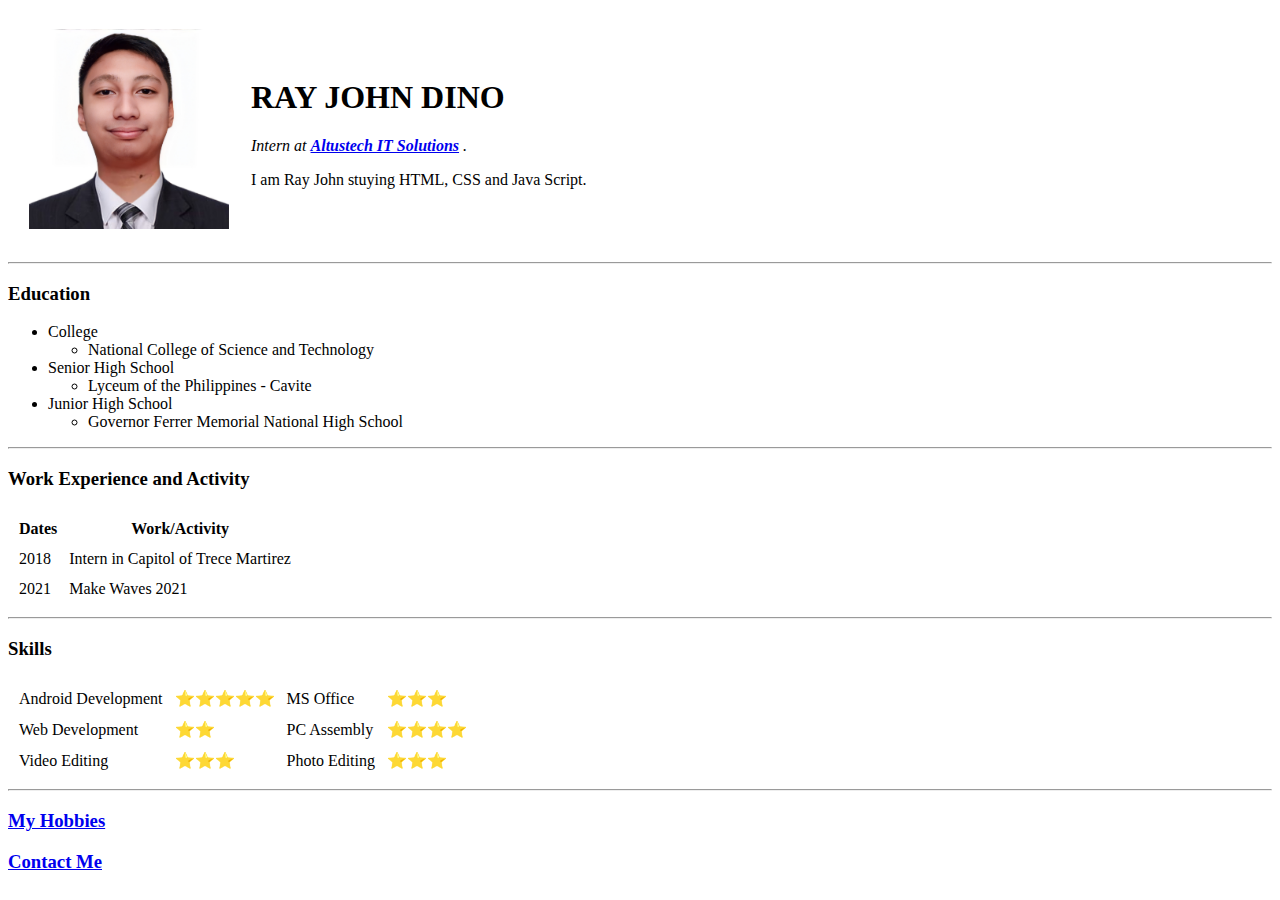
==== index.html @ 318a7840 "Add files via upload" ====
<!DOCTYPE html>
<html lang="en" dir="ltr">
  <head>
    <meta charset="utf-8">
    <title>RJ's Personal Site</title>
    <link rel="stylesheet" href="css/style.css">
    <link rel="icon" href="favicon.ico">

  </head>
  <body>
    <table cellspacing = "20"> <!-- Creating table -->
      <tr>
      <td> <!-- table cell (data content) -->
        <img src="profile.jpg" alt="Ray John Profile Picture" width="200" height="200"> <!-- image -->
      </td>
      <td>
        <h1> RAY JOHN DINO </h1>
        <p> <!-- paragraph -->
          <em> <!-- emphasis (italicized)  -->
            Intern at
            <strong> <!-- highlight or bold -->
              <a href="https://altustechit.com/">Altustech IT Solutions</a> <!-- link to url page -->
            </strong>. </em> </p>

        <p>I am Ray John stuying HTML, CSS and Java Script.</p>
      </td>
      </tr>
    </table>

    <hr>

    <h3>Education</h3>
    <ul> <!-- nested unordered list -->
      <li>College</li>
        <ul>
          <li>National College of Science and Technology</li>
        </ul>

      <li>Senior High School</li>
      <ul>
        <li>Lyceum of the Philippines - Cavite</li>
      </ul>

      <li>Junior High School</li>
      <ul>
        <li>Governor Ferrer Memorial National High School</li>
      </ul>
    </ul>

    <hr>

    <h3>Work Experience and Activity</h3>

    <table cellspacing = "10"> <!-- Creating table -->
      <thead> <!-- table header (title for each cell) -->
        <th>Dates</th>
        <th>Work/Activity</th>
      </thead>
      <tbody>
        <tr> <!-- table row -->
          <td>2018</td> <!-- table cell (data content) -->
          <td>Intern in Capitol of Trece Martirez</td>
        </tr>
        <tr>
          <td>2021</td>
          <td>Make Waves 2021</td>
        </tr>
      </tbody>
    </table>

    <hr>

    <h3>Skills</h3>
    <table cellspacing = "10">
      <tr>
        <td>Android Development</td>
        <td>⭐⭐⭐⭐⭐</td>
        <td>MS Office</td>
        <td>⭐⭐⭐</td>
      </tr>
      <tr>
        <td>Web Development</td>
        <td>⭐⭐</td>
        <td>PC Assembly</td>
        <td>⭐⭐⭐⭐</td>
      </tr>
      <tr>
        <td>Video Editing</td>
        <td>⭐⭐⭐</td>
        <td>Photo Editing</td>
        <td>⭐⭐⭐</td>
      </tr>
    </table>

    <hr>

    <h3> <a href="hobbies.html">My Hobbies</a></h3> <!-- link to next page (html file) -->

    <h3> <a href="contact.html">Contact Me</a></h3> <!-- link to next page (html file) -->

  </body>
</html>
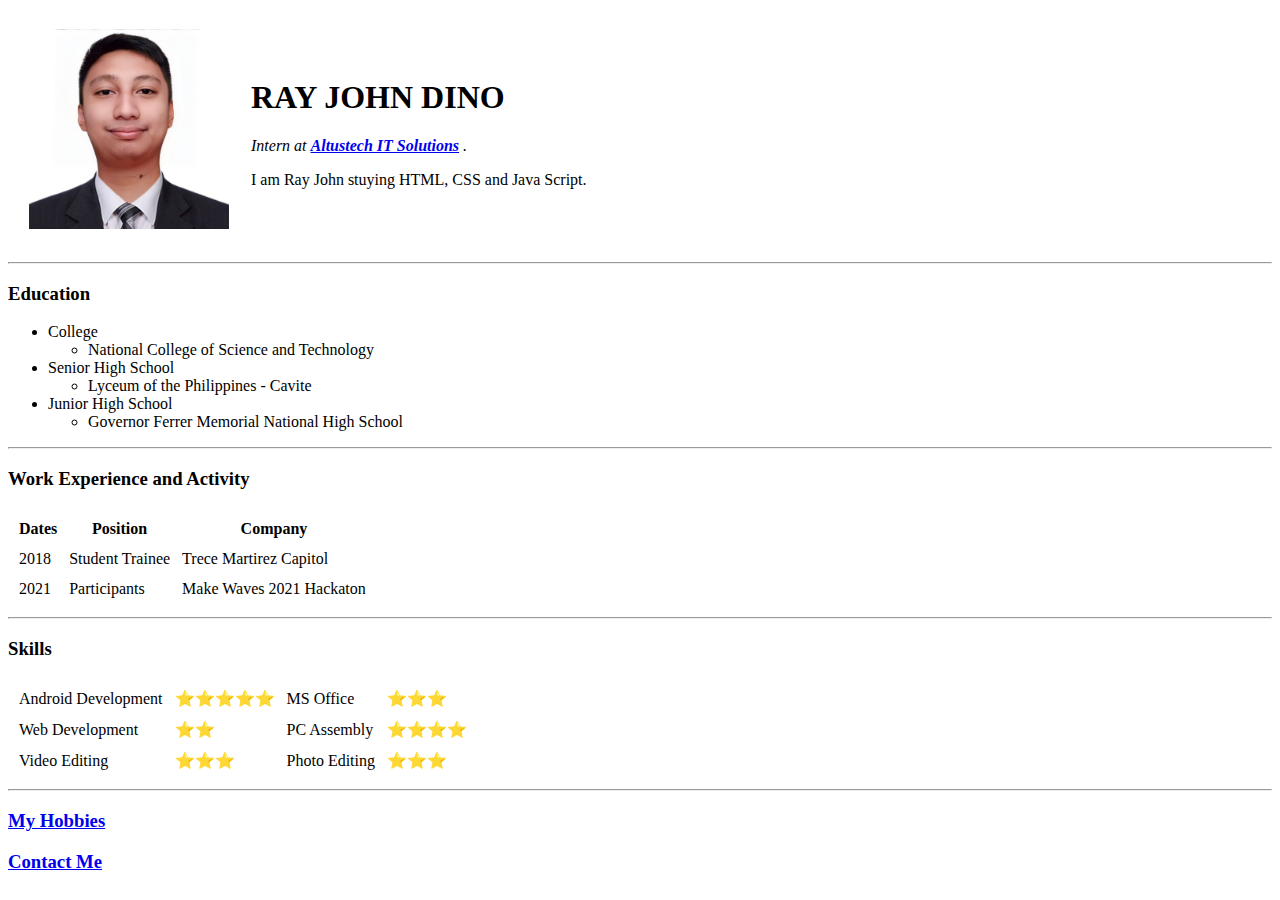
==== commit db3cb2f8: "Add files via upload" ====
--- a/index.html
+++ b/index.html
@@ -3,7 +3,7 @@
   <head>
     <meta charset="utf-8">
     <title>RJ's Personal Site</title>
-    <link rel="stylesheet" href="css/style.css">
+    <link rel="stylesheet" href="/css/style.css">
     <link rel="icon" href="favicon.ico">
 
   </head>
@@ -54,16 +54,20 @@
     <table cellspacing = "10"> <!-- Creating table -->
       <thead> <!-- table header (title for each cell) -->
         <th>Dates</th>
-        <th>Work/Activity</th>
+        <th>Position</th>
+        <th>Company</th>
+
       </thead>
       <tbody>
         <tr> <!-- table row -->
           <td>2018</td> <!-- table cell (data content) -->
-          <td>Intern in Capitol of Trece Martirez</td>
+          <td>Student Trainee</td>
+          <td>Trece Martirez Capitol</td>
         </tr>
         <tr>
           <td>2021</td>
-          <td>Make Waves 2021</td>
+          <td>Participants</td>
+          <td>Make Waves 2021 Hackaton</td>
         </tr>
       </tbody>
     </table>
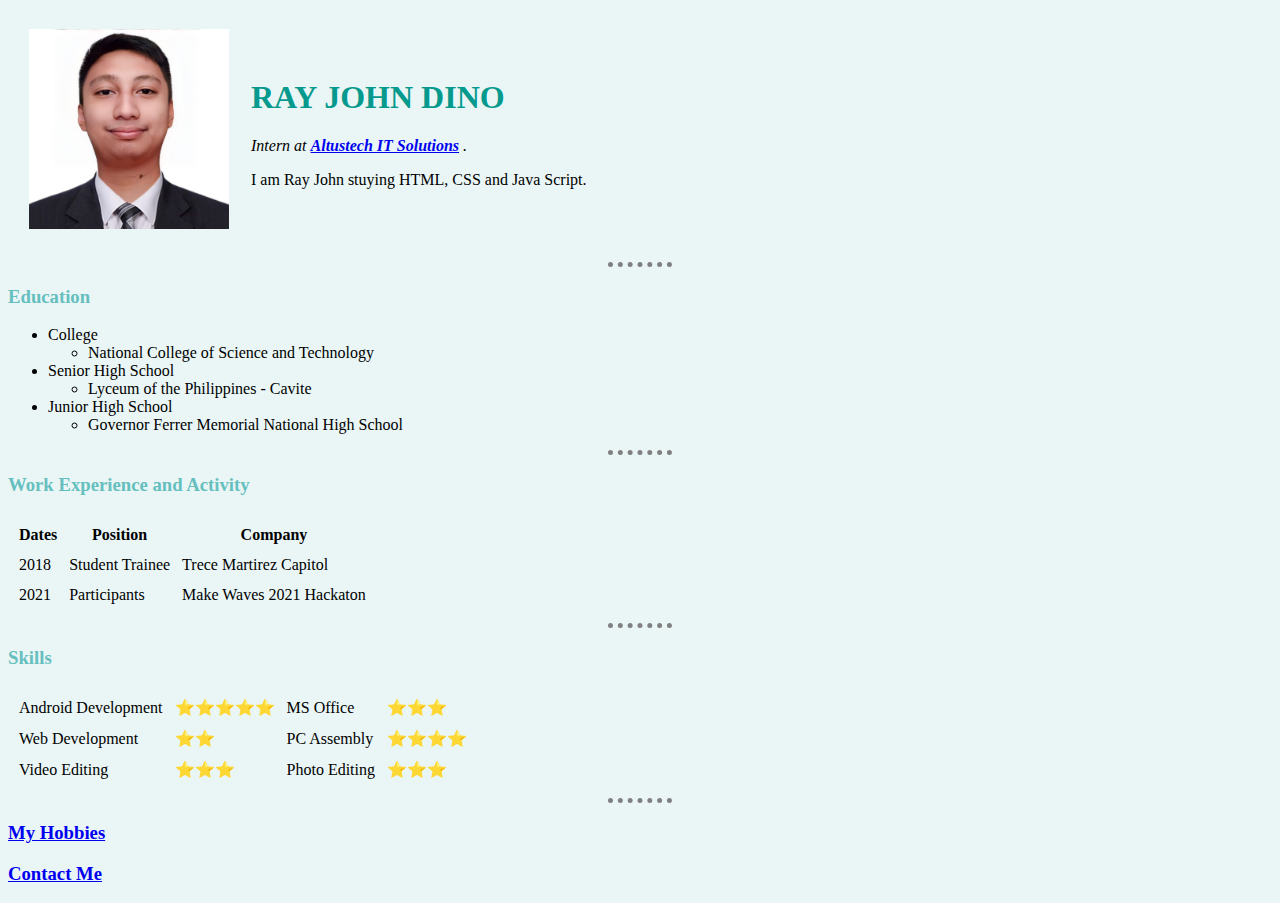
==== commit 53339748: "Update index.html" ====
--- a/index.html
+++ b/index.html
@@ -3,7 +3,7 @@
   <head>
     <meta charset="utf-8">
     <title>RJ's Personal Site</title>
-    <link rel="stylesheet" href="/css/style.css">
+    <link rel="stylesheet" href="css/style.css">
     <link rel="icon" href="favicon.ico">
 
   </head>
--- a/css/style.css
+++ b/css/style.css
@@ -0,0 +1,21 @@
+body{
+  background-color: #EAF6F6;
+}
+
+hr{
+
+  border-style: none;
+  border-top-style: dotted;
+  border-color: grey;
+  border-width: 5px;
+  width: 5%;
+}
+
+h1{
+  color: #069A8E;
+
+}
+
+h3{
+  color: #66BFBF;
+}
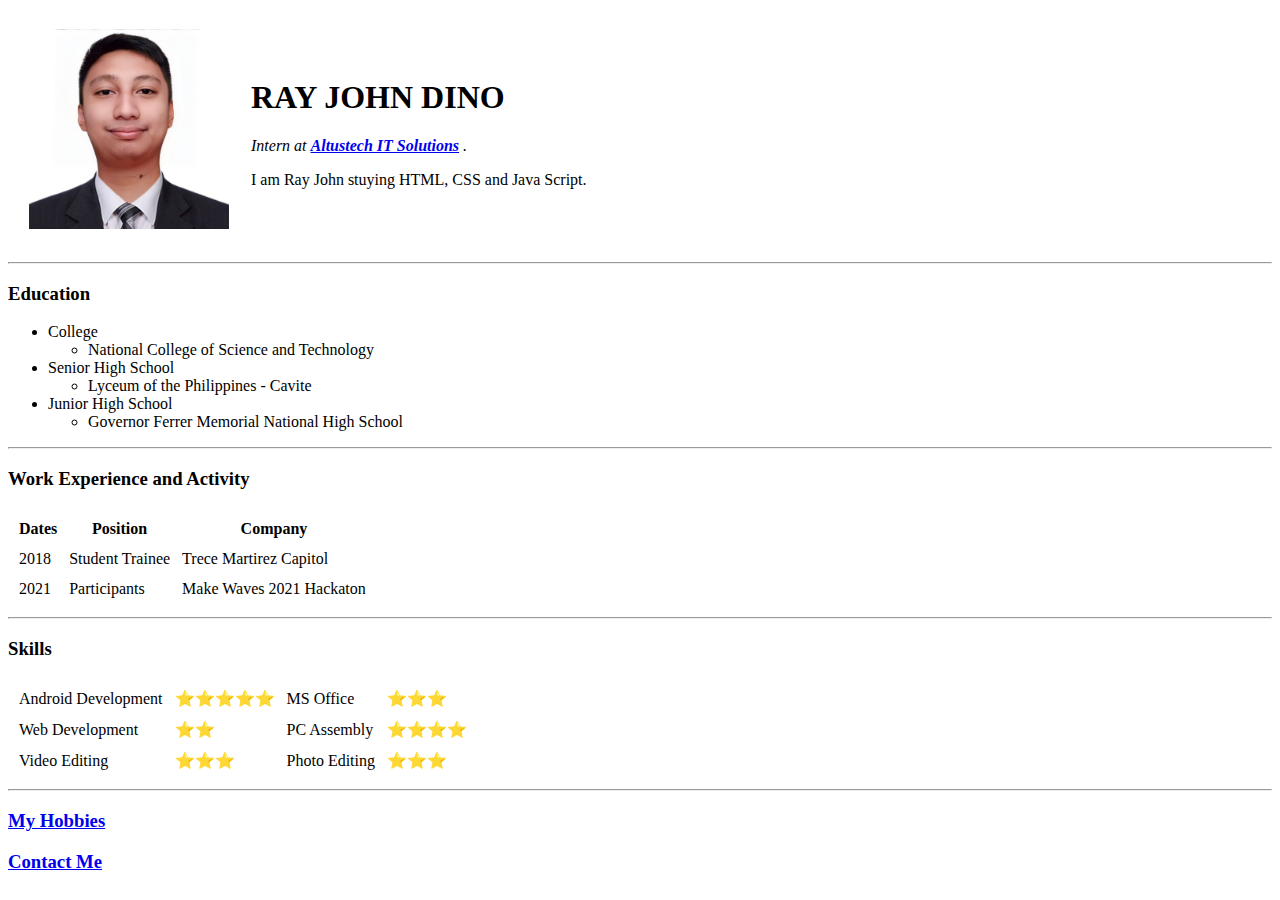
==== commit 22951666: "Add files via upload" ====
--- a/index.html
+++ b/index.html
@@ -3,7 +3,7 @@
   <head>
     <meta charset="utf-8">
     <title>RJ's Personal Site</title>
-    <link rel="stylesheet" href="css/style.css">
+    <link href="css/style.css rel="stylesheet" ">
     <link rel="icon" href="favicon.ico">
 
   </head>
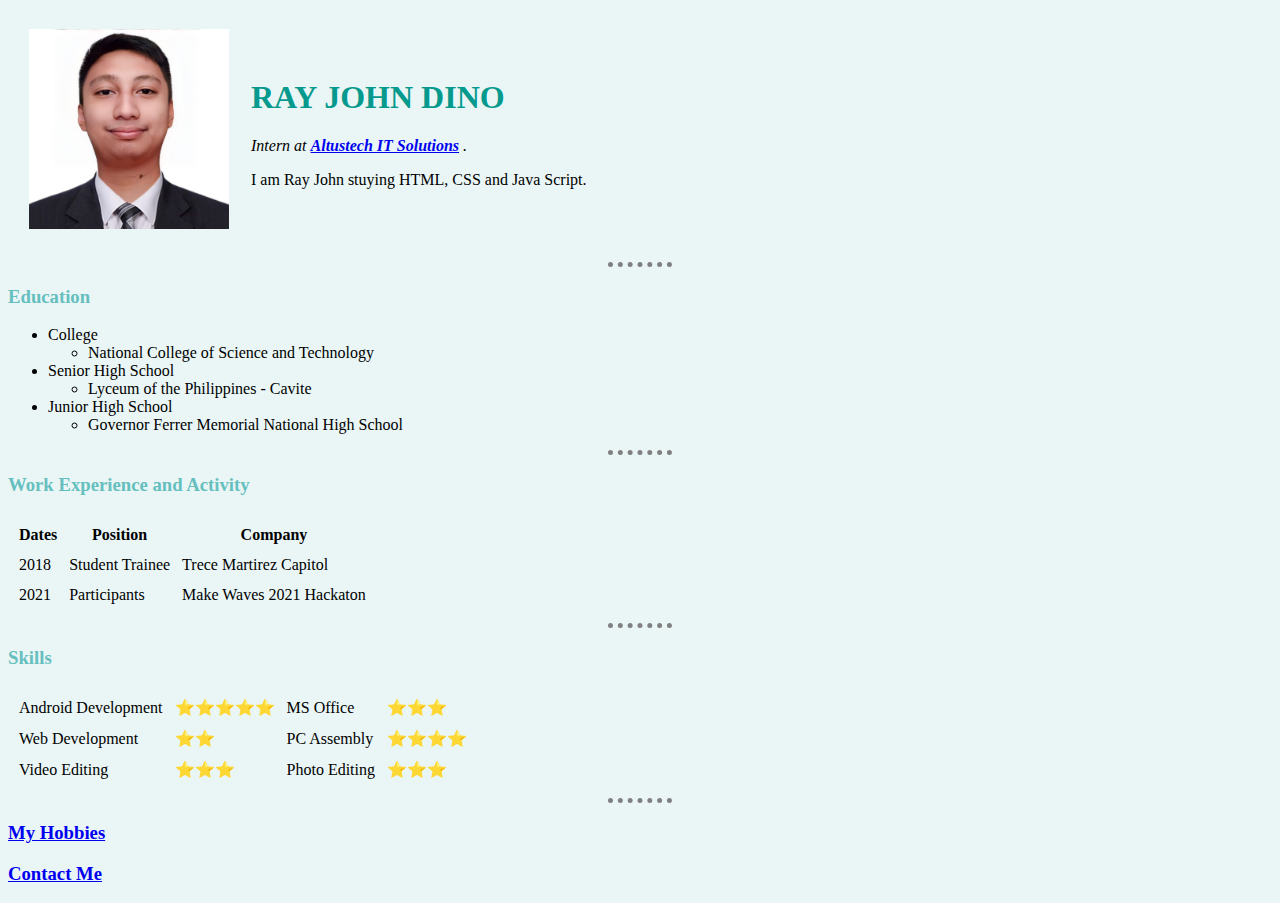
==== commit b509e3e3: "Add files via upload" ====
--- a/index.html
+++ b/index.html
@@ -3,7 +3,8 @@
   <head>
     <meta charset="utf-8">
     <title>RJ's Personal Site</title>
-    <link href="css/style.css rel="stylesheet" ">
+
+    <link href="css/style.css" rel="stylesheet">
     <link rel="icon" href="favicon.ico">
 
   </head>
--- a/css/style.css
+++ b/css/style.css
@@ -0,0 +1,21 @@
+body{
+  background-color: #EAF6F6;
+}
+
+hr{
+
+  border-style: none;
+  border-top-style: dotted;
+  border-color: grey;
+  border-width: 5px;
+  width: 5%;
+}
+
+h1{
+  color: #069A8E;
+
+}
+
+h3{
+  color: #66BFBF;
+}
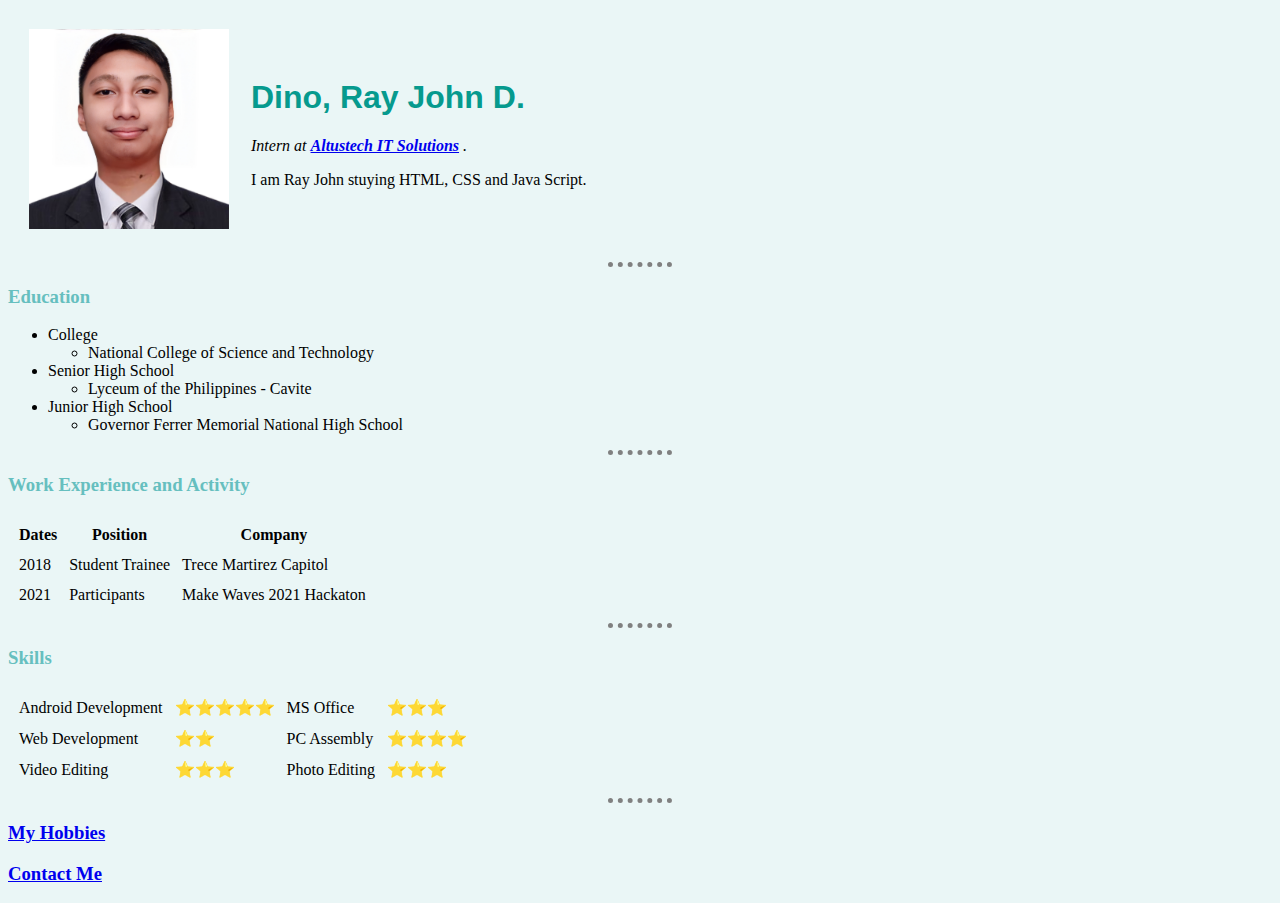
==== commit a9f490c8: "Update index.html" ====
--- a/index.html
+++ b/index.html
@@ -15,7 +15,7 @@
         <img src="profile.jpg" alt="Ray John Profile Picture" width="200" height="200"> <!-- image -->
       </td>
       <td>
-        <h1> RAY JOHN DINO </h1>
+        <h1> Dino, Ray John D. </h1>
         <p> <!-- paragraph -->
           <em> <!-- emphasis (italicized)  -->
             Intern at
--- a/css/style.css
+++ b/css/style.css
@@ -13,6 +13,7 @@
 
 h1{
   color: #069A8E;
+  font-family: Arial, Helvetica, sans-serif;
 
 }
 
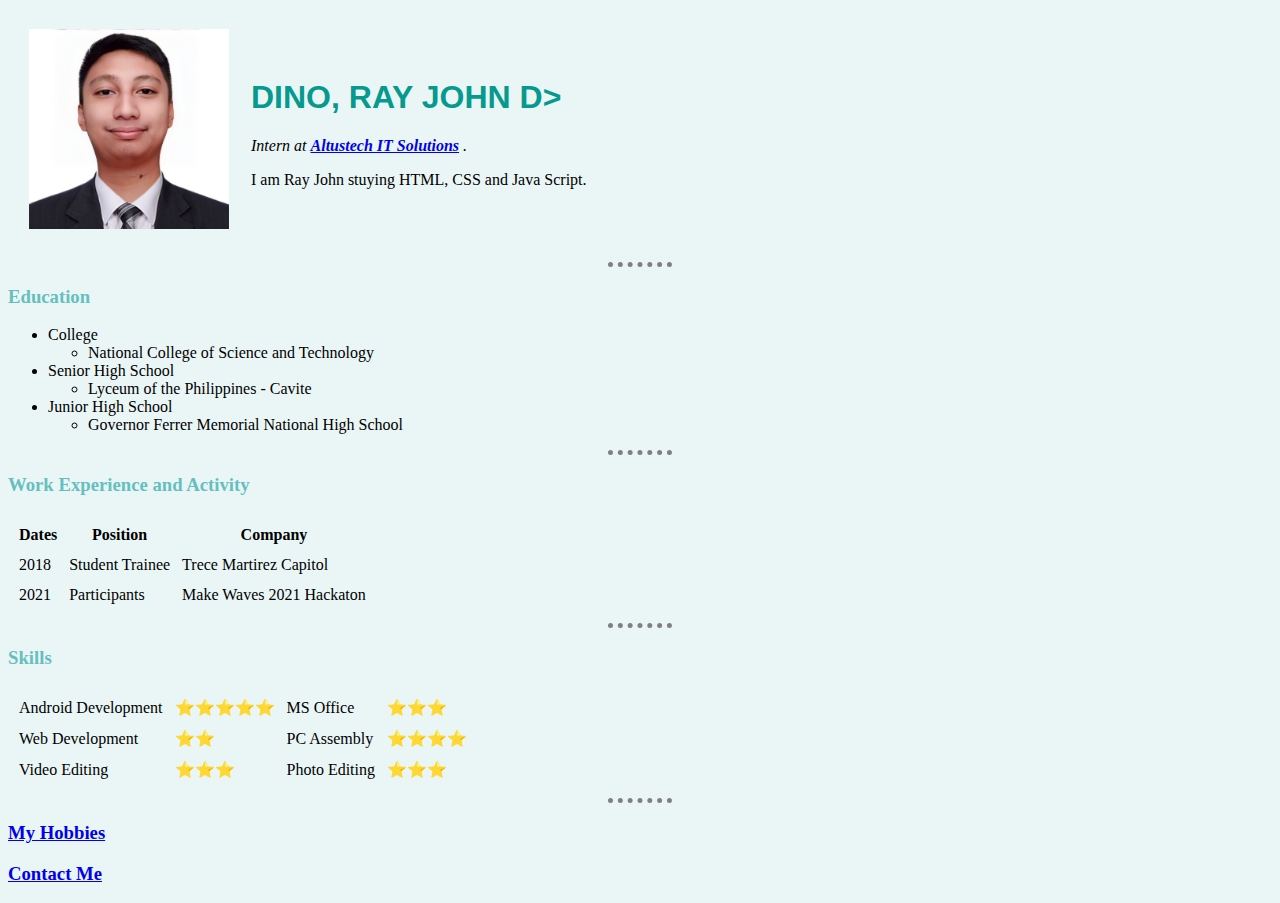
==== commit ba6860a8: "Update index.html" ====
--- a/index.html
+++ b/index.html
@@ -15,7 +15,7 @@
         <img src="profile.jpg" alt="Ray John Profile Picture" width="200" height="200"> <!-- image -->
       </td>
       <td>
-        <h1> Dino, Ray John D. </h1>
+        <h1> DINO, RAY JOHN D> </h1>
         <p> <!-- paragraph -->
           <em> <!-- emphasis (italicized)  -->
             Intern at
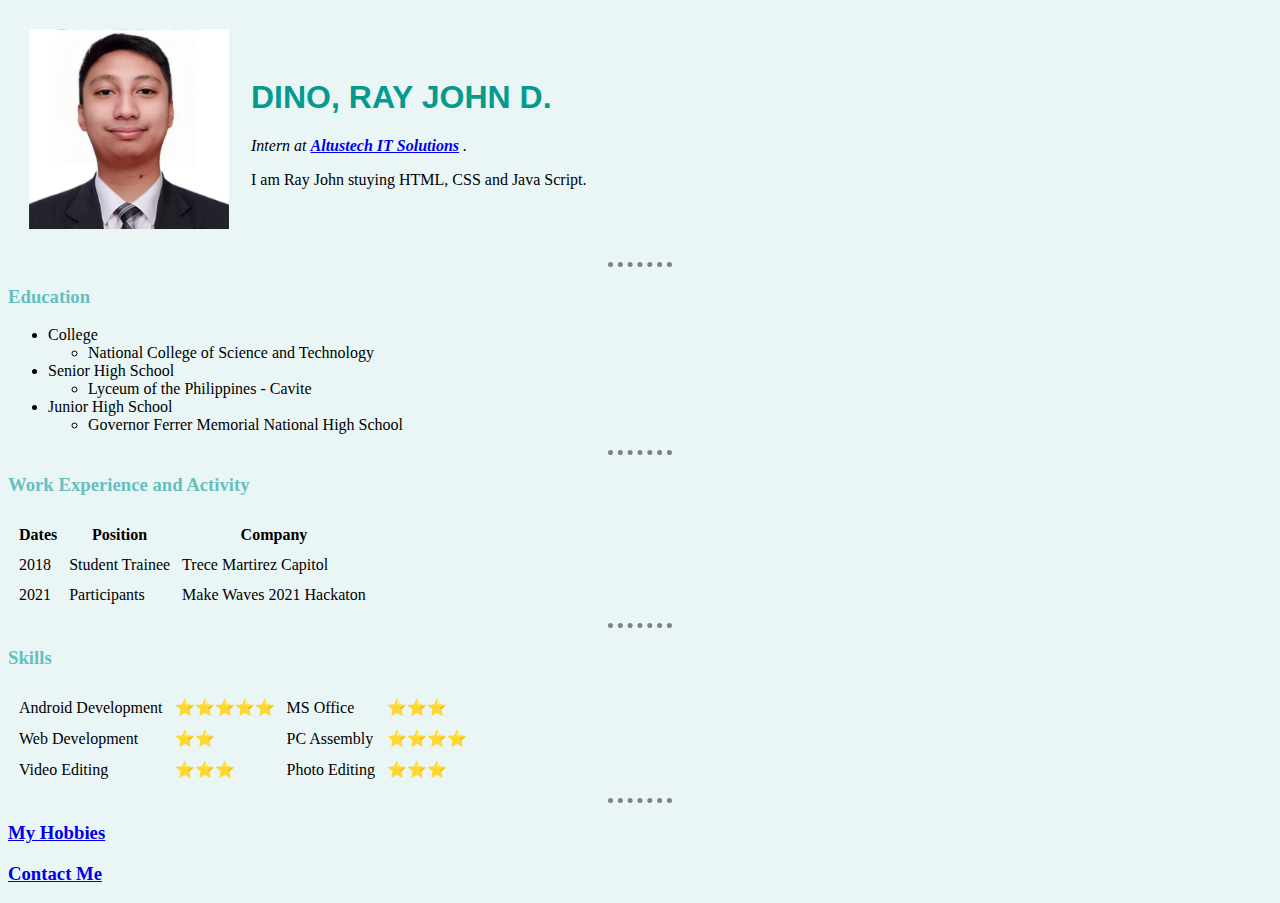
==== commit a742a255: "Update index.html" ====
--- a/index.html
+++ b/index.html
@@ -15,7 +15,7 @@
         <img src="profile.jpg" alt="Ray John Profile Picture" width="200" height="200"> <!-- image -->
       </td>
       <td>
-        <h1> DINO, RAY JOHN D> </h1>
+        <h1> DINO, RAY JOHN D. </h1>
         <p> <!-- paragraph -->
           <em> <!-- emphasis (italicized)  -->
             Intern at
